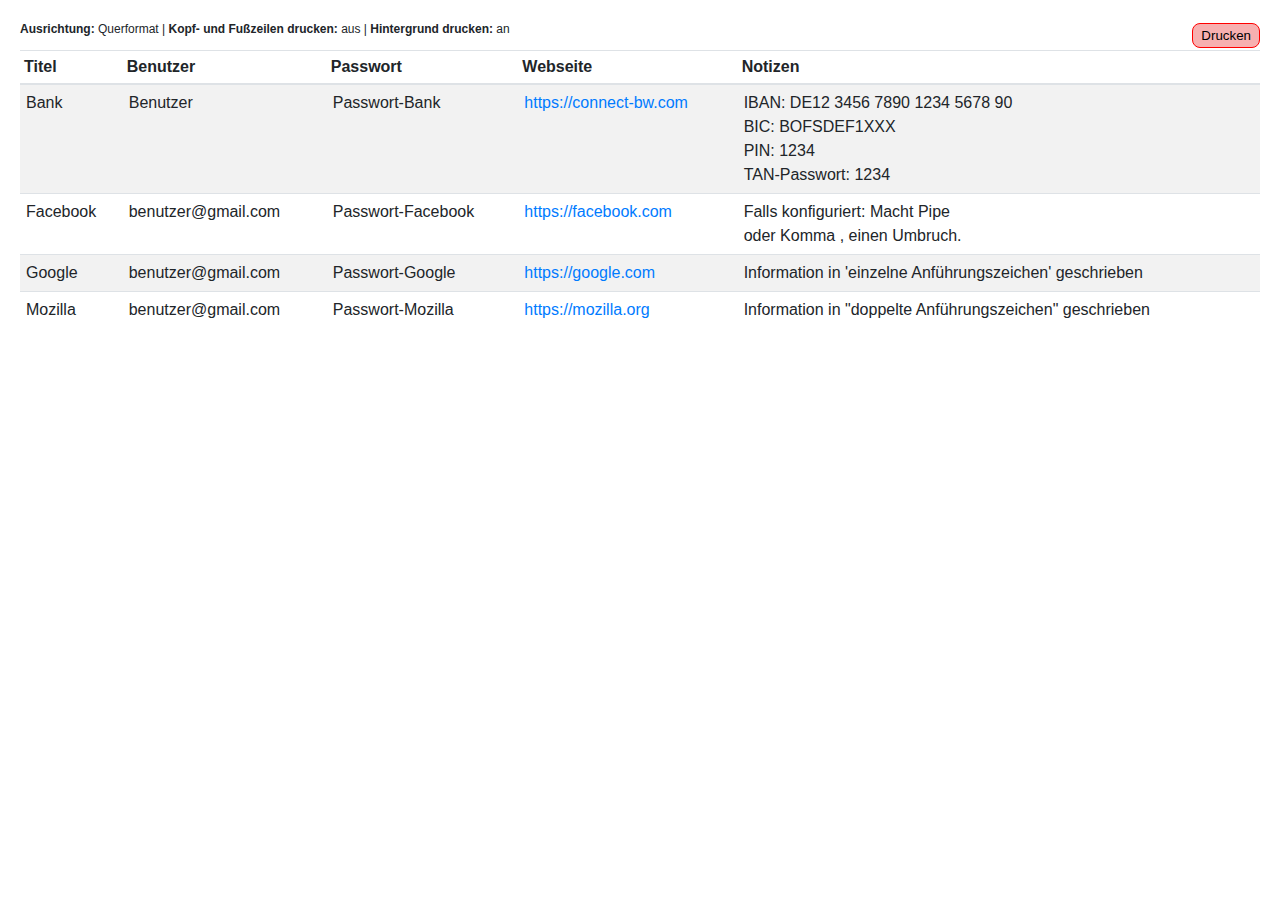
==== Programming/Websites/passwords.html @ 82a9d284 "Passwords html" ====
<!DOCTYPE html>
<html><head>
  <meta charset="utf-8">
  <meta name="viewport" content="width=device-width">
  <title>Passwörter</title>
<script>
(function () {
  const table = [
    {
      "Titel": "Google",
      "Benutzer": "benutzer@gmail.com",
      "Passwort": "Passwort-Google",
      "Webseite": "https://google.com",
      "Notizen": "Information in 'einzelne Anführungszeichen' geschrieben",
    },
    {
      "Titel": "Mozilla",
      "Benutzer": "benutzer@gmail.com",
      "Passwort": "Passwort-Mozilla",
      "Webseite": "https://mozilla.org",
      "Notizen": "Information in \"doppelte Anführungszeichen\" geschrieben",
    },
    {
      "Titel": "Facebook",
      "Benutzer": "benutzer@gmail.com",
      "Passwort": "Passwort-Facebook",
      "Webseite": "https://facebook.com",
      "Notizen": "Falls konfiguriert: Macht Pipe | oder Komma , einen Umbruch.",
    },
    {
      "Titel": "Bank",
      "Benutzer": "Benutzer",
      "Passwort": "Passwort-Bank",
      "Webseite": "https://connect-bw.com",
      "Notizen": "IBAN: DE12 3456 7890 1234 5678 90 | BIC: BOFSDEF1XXX | PIN: 1234 | TAN-Passwort: 1234",
    },
  ];

  document.addEventListener('DOMContentLoaded', () => {
      let options = {
        defaultColumns: ['Titel', 'Benutzer', 'Passwort', 'Webseite'],
        sortColumn: 'Titel',
        urlColumns: ['Webseite'],
        pageBreakColumns: ['Notizen'],
        clipboardColumns: ['Benutzer', 'Passwort'],
        newLineMarker: '|',
      }
      let lazyTable = new LazyTable(table, options);
  });
})();
</script>
<style type="text/css">
body {
  margin: 20px;
  font-family: "Segoe UI",Roboto,"Helvetica Neue",Arial,"Noto Sans",sans-serif;
  font-size: 1rem;
  font-weight: 400;
  line-height: 1.5;
  color: #212529;
  text-align: left;
}
#print {
  position: absolute;
  top: 23px;
  right: 20px;
  background-color: #f7b0b0;
  border: 1px solid red;
  border-radius: 8px;
  padding: 4px 8px;
  cursor: pointer;
}

a {
  color: #007bff;
  text-decoration: none;
  background-color: transparent;
}
a:hover {
  color: #0056b3;
  text-decoration: underline;
}

table {
  width: 100%;
  margin-bottom: 1rem;
  color: #212529;
  border-collapse: collapse;
}
table thead th {
  vertical-align: bottom;
  border-bottom: 2px solid #dee2e6;
}

table td, table th {
  padding: .25rem;
  vertical-align: top;
  border-top: 1px solid #dee2e6;
}

table tr {
  height: 100%;
}
table td {
  padding: 0;
  height: 100%;
}
table td > div {
  border: 2px dashed transparent;
  padding: .25rem;
  height: calc(100% - .75rem);
}

table tbody tr:nth-of-type(2n+1) {
  background-color: rgba(0,0,0,.05);
}
.textToClipboard:hover {
  cursor: pointer;
  border-color: grey;
}

.blink {
  animation: blink 800ms linear infinite;
}
.blink-success {
  animation: blink-success 800ms linear infinite;
}
.blink-fail {
  animation: blink-fail 800ms linear infinite;
}
@keyframes blink {
  0% {border-color: transparent;}
  50% {border-color: grey;}
  100% {border-color: transparent;}
}
@keyframes blink-success {
  0% {border-color: transparent;}
  50% {border-color: green;}
  100% {border-color: transparent;}
}
@keyframes blink-fail {
  0% {border-color: transparent;}
  50% {border-color: red;}
  100% {border-color: transparent;}
}

.notice {
  font-size: 12px;
}

@media print {
  body {
    margin: 0px;
  }
  #print,
  .print-hide {
    display: none !important;
  }

  tr > td > div,
  tr td,
  tr {
    page-break-inside: avoid;
  }
  .textToClipboard {
    border: none;
  }
}
</style>
</head>

<body>
  <p class="print-hide notice"><b>Ausrichtung:</b> Querformat | <b>Kopf- und Fußzeilen drucken:</b> aus | <b>Hintergrund drucken:</b> an</p>
  <button id="print" onclick="window.print();">Drucken</button>
  <div id="table"></div>

  <script>
  class LazyTable {
    constructor(table, options) {
      this.table = table;
      this.options = {
        defaultColumns: ['Title', 'Username', 'Password', 'Website'],
        sortColumn: 'Titel',
        urlColumns: ['Website'],
        pageBreakColumns: ['Notes'],
        clipboardColumns: ['Username', 'Password'],
        newLineMarker: '|',
         ...options
      }

      if (this.options.sortColumn !== '') {
        this.sortArrayByKey(this.table, this.options.sortColumn);
      }
      this.renderTable('#table', this.table);
      this.bindClipboard();
    }

    getTableColumns(list, selector) {
      let columns = this.options.defaultColumns;
      list.forEach(data => {
        for (let key in data) {
          if (columns.includes(key) === false) {
            columns.push(key);
          }
        }
      });
      return columns;
    }

    renderTable(selector, list, classes) {
      let columns = this.getTableColumns(list, selector);
      let content = '';

      list.forEach(data => {
        let row = '';
        columns.forEach(column => {
          let value = (data.hasOwnProperty(column) ? data[column] : '');
          if (this.options.urlColumns.includes(column) !== false) {
            value = '<a href="' + value + '" target="_blank">' + value + '</a>';
          }
          if (this.options.pageBreakColumns.includes(column) !== false) {
            value = value.replace(new RegExp('\\s?\\' + this.options.newLineMarker + '\\s?', 'g'), '<br>');
          }

          let classes = (this.options.clipboardColumns.includes(column) !== false ? 'textToClipboard' : '');
          row += '<td><div' + (classes ? ' class="' + classes + '"' : '') + '>' + value + '</div></td>';
        });
        content += '<tr>' + row + '</tr>';
      });
      if (content !== '') {
        content = '<tbody>' + content + '</tbody>';
      }

      if (!classes) {
        classes = 'table table-striped';
      }

      document.querySelector(selector).innerHTML = '<table id="table" class="' + classes + '">'
        + '<thead><tr><th>' + columns.join('</th><th>') + '</th></tr></thead>'
        + content + '</table>';
    }

    sortArrayByKey(list, key) {
      list.sort(function(a, b) {
        if (a[key] < b[key]) {return -1;}
        if (a[key] > b[key]) {return 1;}
        return 0;
      });
    }

    setClipboardByElement(element) {
      element.classList.add('blink');

      navigator.clipboard.writeText(element.innerText).then(function() {
        element.classList.add('blink-success');
      }, function() {
        element.classList.add('blink-fail');
      });

      setTimeout(function() {
        element.classList.remove('blink');
        element.classList.remove('blink-success');
        element.classList.remove('blink-fail');
      }, 3 * 800);
    }

    bindClipboard() {
      let elements = document.querySelectorAll('.textToClipboard');
      if (elements && elements.length > 0) {
        elements.forEach((element) => {

          element.addEventListener('click', function (event) {
            setClipboardByElement(this);
          });
        });
      }
    }
  }
  </script>
</body></html>
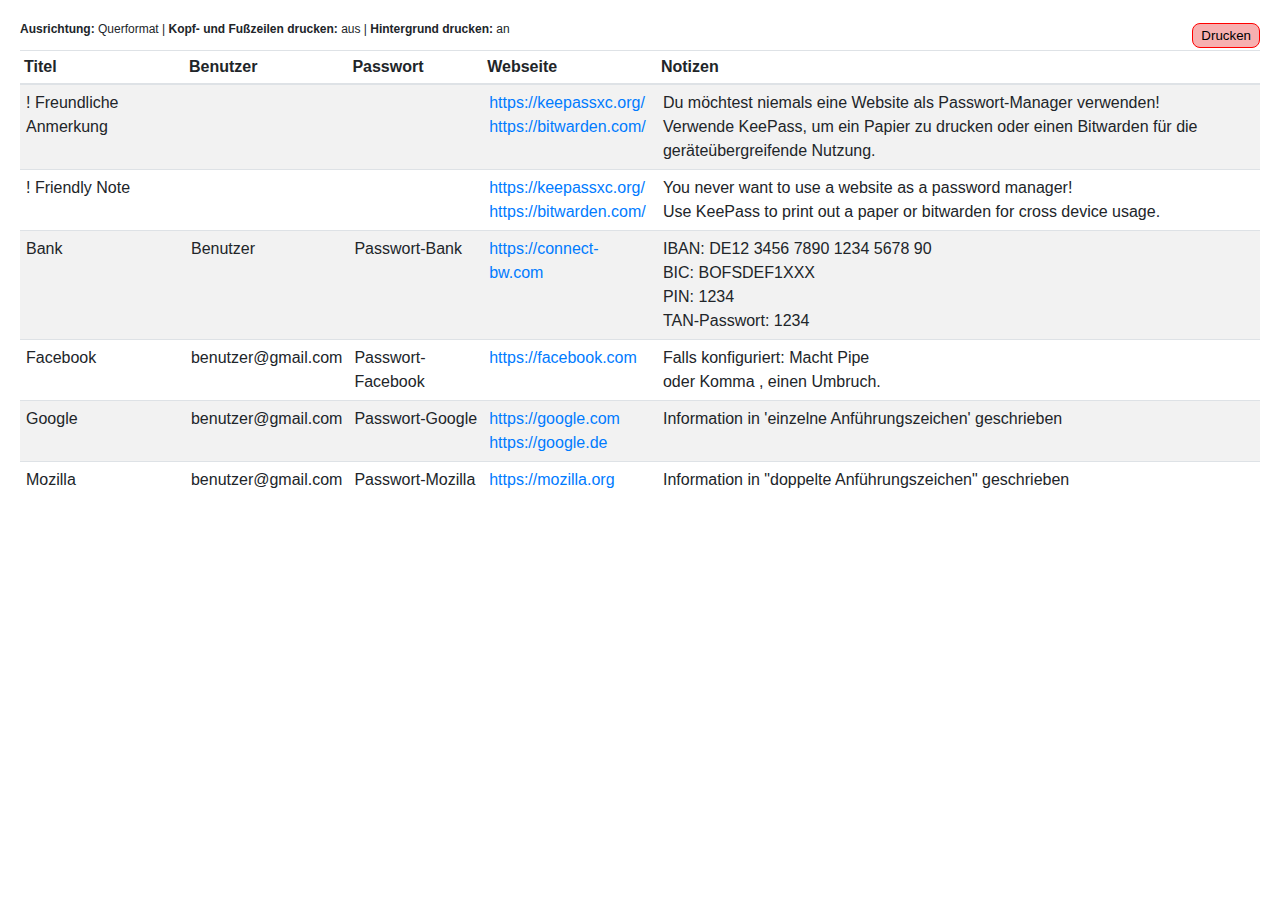
==== commit 42e40d15: "Passwords" ====
--- a/Programming/Websites/passwords.html
+++ b/Programming/Websites/passwords.html
@@ -7,10 +7,24 @@
 (function () {
   const table = [
     {
+      "Titel": "! Friendly Note",
+      "Benutzer": "",
+      "Passwort": "",
+      "Webseite": "https://keepassxc.org/ | https://bitwarden.com/",
+      "Notizen": "You never want to use a website as a password manager!|Use KeePass to print out a paper or bitwarden for cross device usage.",
+    },
+    {
+      "Titel": "! Freundliche Anmerkung",
+      "Benutzer": "",
+      "Passwort": "",
+      "Webseite": "https://keepassxc.org/ | https://bitwarden.com/",
+      "Notizen": "Du möchtest niemals eine Website als Passwort-Manager verwenden!|Verwende KeePass, um ein Papier zu drucken oder einen Bitwarden für die geräteübergreifende Nutzung.",
+    },
+    {
       "Titel": "Google",
       "Benutzer": "benutzer@gmail.com",
       "Passwort": "Passwort-Google",
-      "Webseite": "https://google.com",
+      "Webseite": "https://google.com | https://google.de",
       "Notizen": "Information in 'einzelne Anführungszeichen' geschrieben",
     },
     {
@@ -215,7 +229,12 @@
         columns.forEach(column => {
           let value = (data.hasOwnProperty(column) ? data[column] : '');
           if (this.options.urlColumns.includes(column) !== false) {
-            value = '<a href="' + value + '" target="_blank">' + value + '</a>';
+            const urls = value.split('|');
+            console.log(urls);
+            value = '';
+            for (const url of urls) {
+              value += '<a href="' + url.trim() + '" target="_blank">' + url.trim() + '</a><br>';
+            }
           }
           if (this.options.pageBreakColumns.includes(column) !== false) {
             value = value.replace(new RegExp('\\s?\\' + this.options.newLineMarker + '\\s?', 'g'), '<br>');
@@ -264,12 +283,12 @@
     }
 
     bindClipboard() {
+      let instance = this;
       let elements = document.querySelectorAll('.textToClipboard');
       if (elements && elements.length > 0) {
         elements.forEach((element) => {
-
           element.addEventListener('click', function (event) {
-            setClipboardByElement(this);
+            instance.setClipboardByElement(this);
           });
         });
       }
